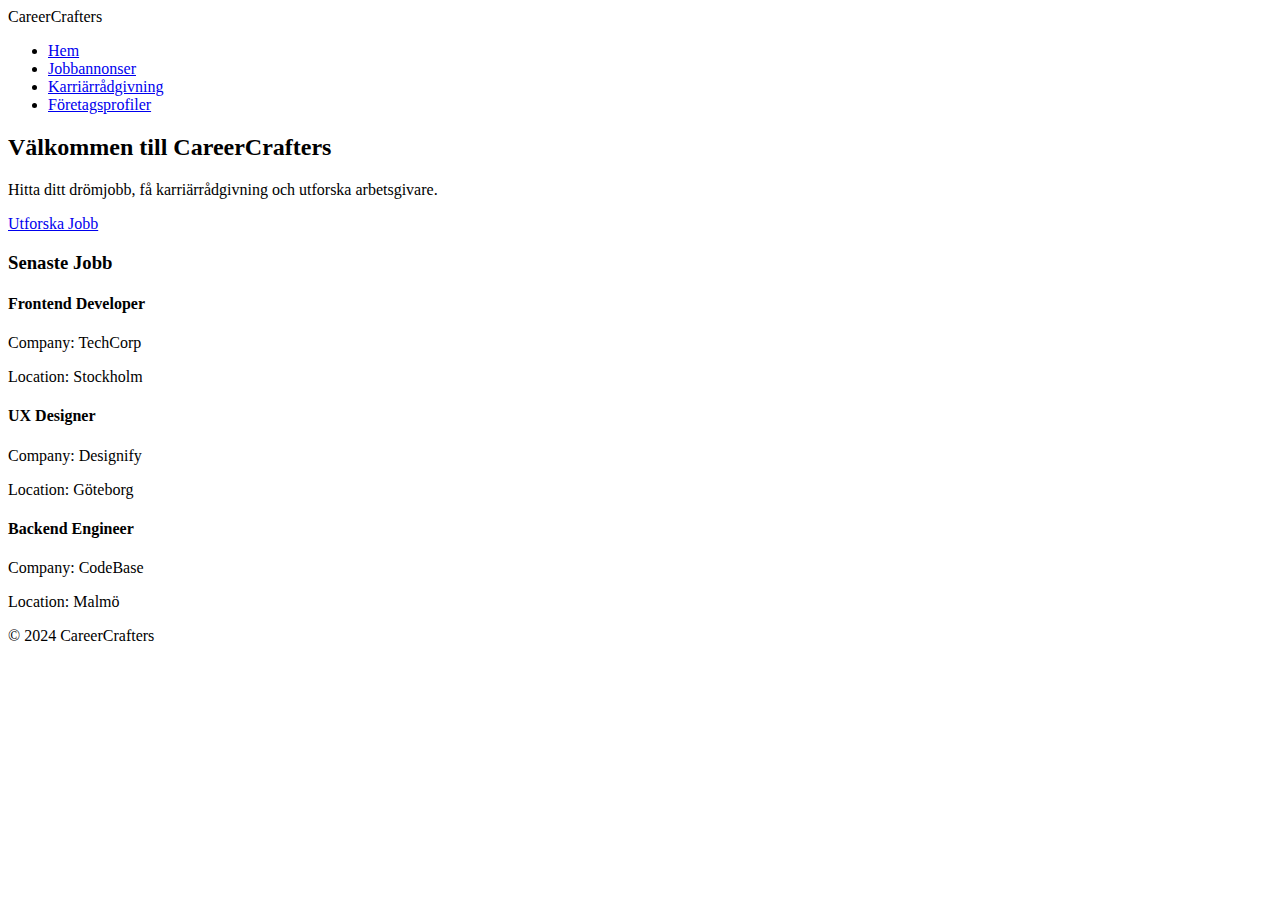
==== html/index.html @ 9b00636d "Skapat html filer för hemsidan" ====
<!DOCTYPE html>
<html lang="en">

<head>
    <meta charset="UTF-8">
    <meta name="viewport" content="width=device-width, initial-scale=1.0">
    <title>CareerCrafters</title>
    <link rel="stylesheet" href="../css/styles.css">
    <link href="https://fonts.googleapis.com/css2?family=Open+Sans:wght@400;600&display=swap" rel="stylesheet">
</head>

<body>
    <header class="header">
        <div class="container">
            <div class="logo">CareerCrafters</div>
            <nav>
                <ul class="nav-list">
                    <li><a href="index.html">Hem</a></li>
                    <li><a href="annonser.html">Jobbannonser</a></li>
                    <li><a href="radgivning.html">Karriärrådgivning</a></li>
                    <li><a href="foretagsprofiler.html">Företagsprofiler</a></li>
                </ul>
            </nav>
        </div>
    </header>
    <main class="hero">
        <h2>Välkommen till CareerCrafters</h2>
        <p>Hitta ditt drömjobb, få karriärrådgivning och utforska arbetsgivare.</p>
        <a href="annonser.html" class="btn">Utforska Jobb</a>
    </main>
    <section class="job-list">
        <h3>Senaste Jobb</h3>
        <div class="grid">
            <div class="job-card">
                <h4>Frontend Developer</h4>
                <p>Company: TechCorp</p>
                <p>Location: Stockholm</p>
            </div>
            <div class="job-card">
                <h4>UX Designer</h4>
                <p>Company: Designify</p>
                <p>Location: Göteborg</p>
            </div>
            <div class="job-card">
                <h4>Backend Engineer</h4>
                <p>Company: CodeBase</p>
                <p>Location: Malmö</p>
            </div>
        </div>
    </section>
    <footer class="footer">
        <p>&copy; 2024 CareerCrafters</p>
    </footer>
</body>

</html>
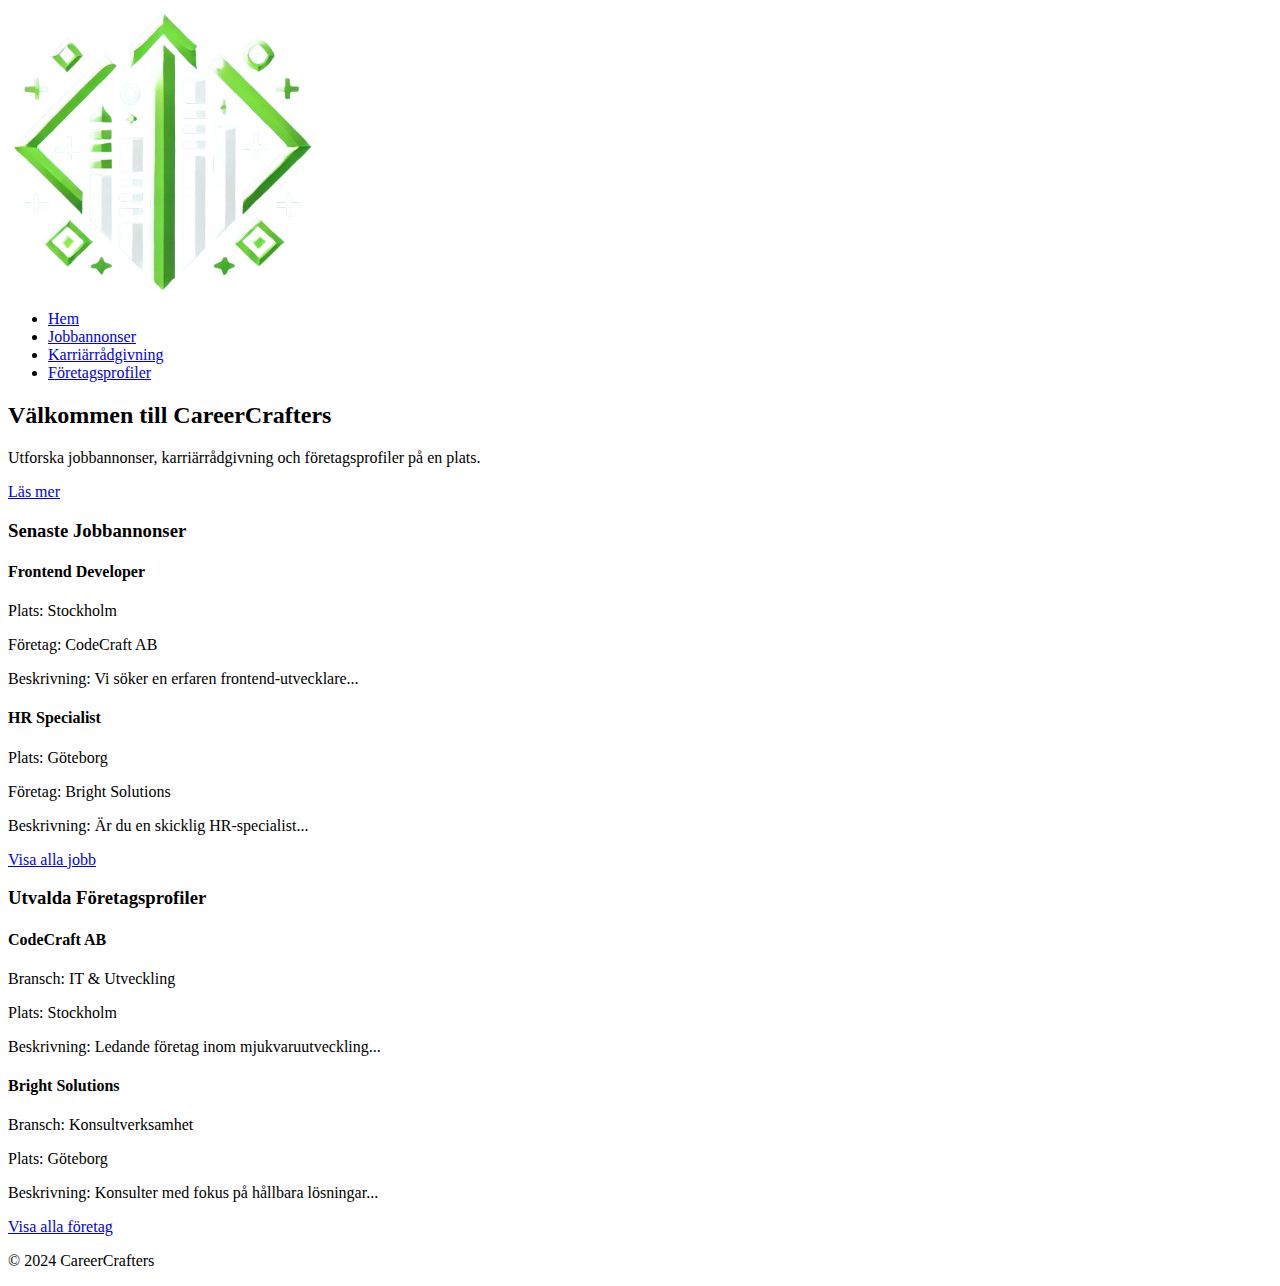
==== commit c5dc694c: "Fixat css för html filerna och lite annat" ====
--- a/html/index.html
+++ b/html/index.html
@@ -4,18 +4,19 @@
 <head>
     <meta charset="UTF-8">
     <meta name="viewport" content="width=device-width, initial-scale=1.0">
-    <title>CareerCrafters</title>
+    <title>CareerCrafters - Hem</title>
     <link rel="stylesheet" href="../css/styles.css">
-    <link href="https://fonts.googleapis.com/css2?family=Open+Sans:wght@400;600&display=swap" rel="stylesheet">
 </head>
 
 <body>
     <header class="header">
         <div class="container">
-            <div class="logo">CareerCrafters</div>
+            <a href="index.html" class="logo-link">
+                <img src="../img/logo.png" alt="CareerCrafters logo" class="logo">
+            </a>
             <nav>
                 <ul class="nav-list">
-                    <li><a href="index.html">Hem</a></li>
+                    <li><a href="index.html" class="active">Hem</a></li>
                     <li><a href="annonser.html">Jobbannonser</a></li>
                     <li><a href="radgivning.html">Karriärrådgivning</a></li>
                     <li><a href="foretagsprofiler.html">Företagsprofiler</a></li>
@@ -23,31 +24,53 @@
             </nav>
         </div>
     </header>
+
     <main class="hero">
         <h2>Välkommen till CareerCrafters</h2>
-        <p>Hitta ditt drömjobb, få karriärrådgivning och utforska arbetsgivare.</p>
-        <a href="annonser.html" class="btn">Utforska Jobb</a>
+        <p>Utforska jobbannonser, karriärrådgivning och företagsprofiler på en plats.</p>
+        <a href="#" class="btn">Läs mer</a>
     </main>
+
+    <!-- Jobbannonser Sektion -->
     <section class="job-list">
-        <h3>Senaste Jobb</h3>
+        <h3>Senaste Jobbannonser</h3>
         <div class="grid">
             <div class="job-card">
                 <h4>Frontend Developer</h4>
-                <p>Company: TechCorp</p>
-                <p>Location: Stockholm</p>
+                <p>Plats: Stockholm</p>
+                <p>Företag: CodeCraft AB</p>
+                <p>Beskrivning: Vi söker en erfaren frontend-utvecklare...</p>
             </div>
             <div class="job-card">
-                <h4>UX Designer</h4>
-                <p>Company: Designify</p>
-                <p>Location: Göteborg</p>
+                <h4>HR Specialist</h4>
+                <p>Plats: Göteborg</p>
+                <p>Företag: Bright Solutions</p>
+                <p>Beskrivning: Är du en skicklig HR-specialist...</p>
+            </div>
+        </div>
+        <a href="annonser.html" class="btn">Visa alla jobb</a>
+    </section>
+
+    <!-- Företagsprofiler Sektion -->
+    <section class="company-list">
+        <h3>Utvalda Företagsprofiler</h3>
+        <div class="grid">
+            <div class="job-card">
+                <h4>CodeCraft AB</h4>
+                <p>Bransch: IT & Utveckling</p>
+                <p>Plats: Stockholm</p>
+                <p>Beskrivning: Ledande företag inom mjukvaruutveckling...</p>
             </div>
             <div class="job-card">
-                <h4>Backend Engineer</h4>
-                <p>Company: CodeBase</p>
-                <p>Location: Malmö</p>
+                <h4>Bright Solutions</h4>
+                <p>Bransch: Konsultverksamhet</p>
+                <p>Plats: Göteborg</p>
+                <p>Beskrivning: Konsulter med fokus på hållbara lösningar...</p>
             </div>
         </div>
+        <a href="foretagsprofiler.html" class="btn">Visa alla företag</a>
     </section>
+
     <footer class="footer">
         <p>&copy; 2024 CareerCrafters</p>
     </footer>
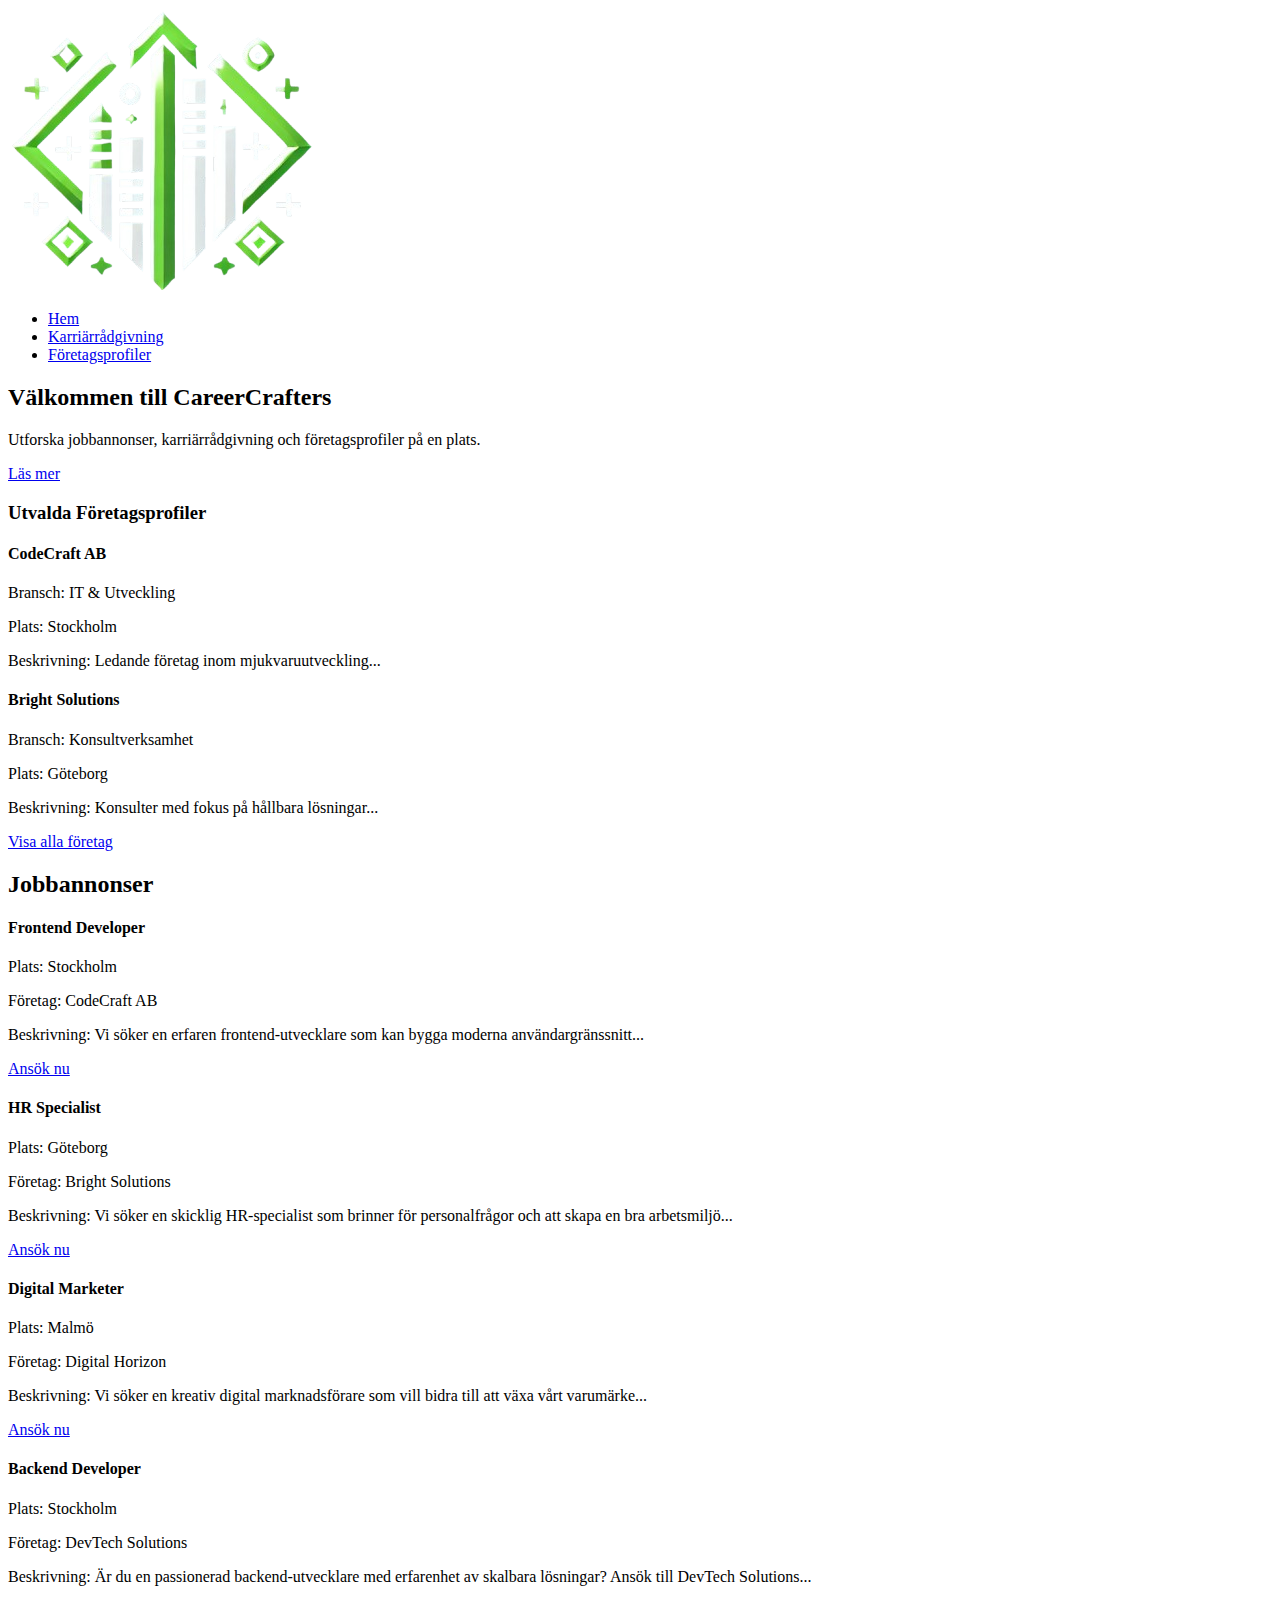
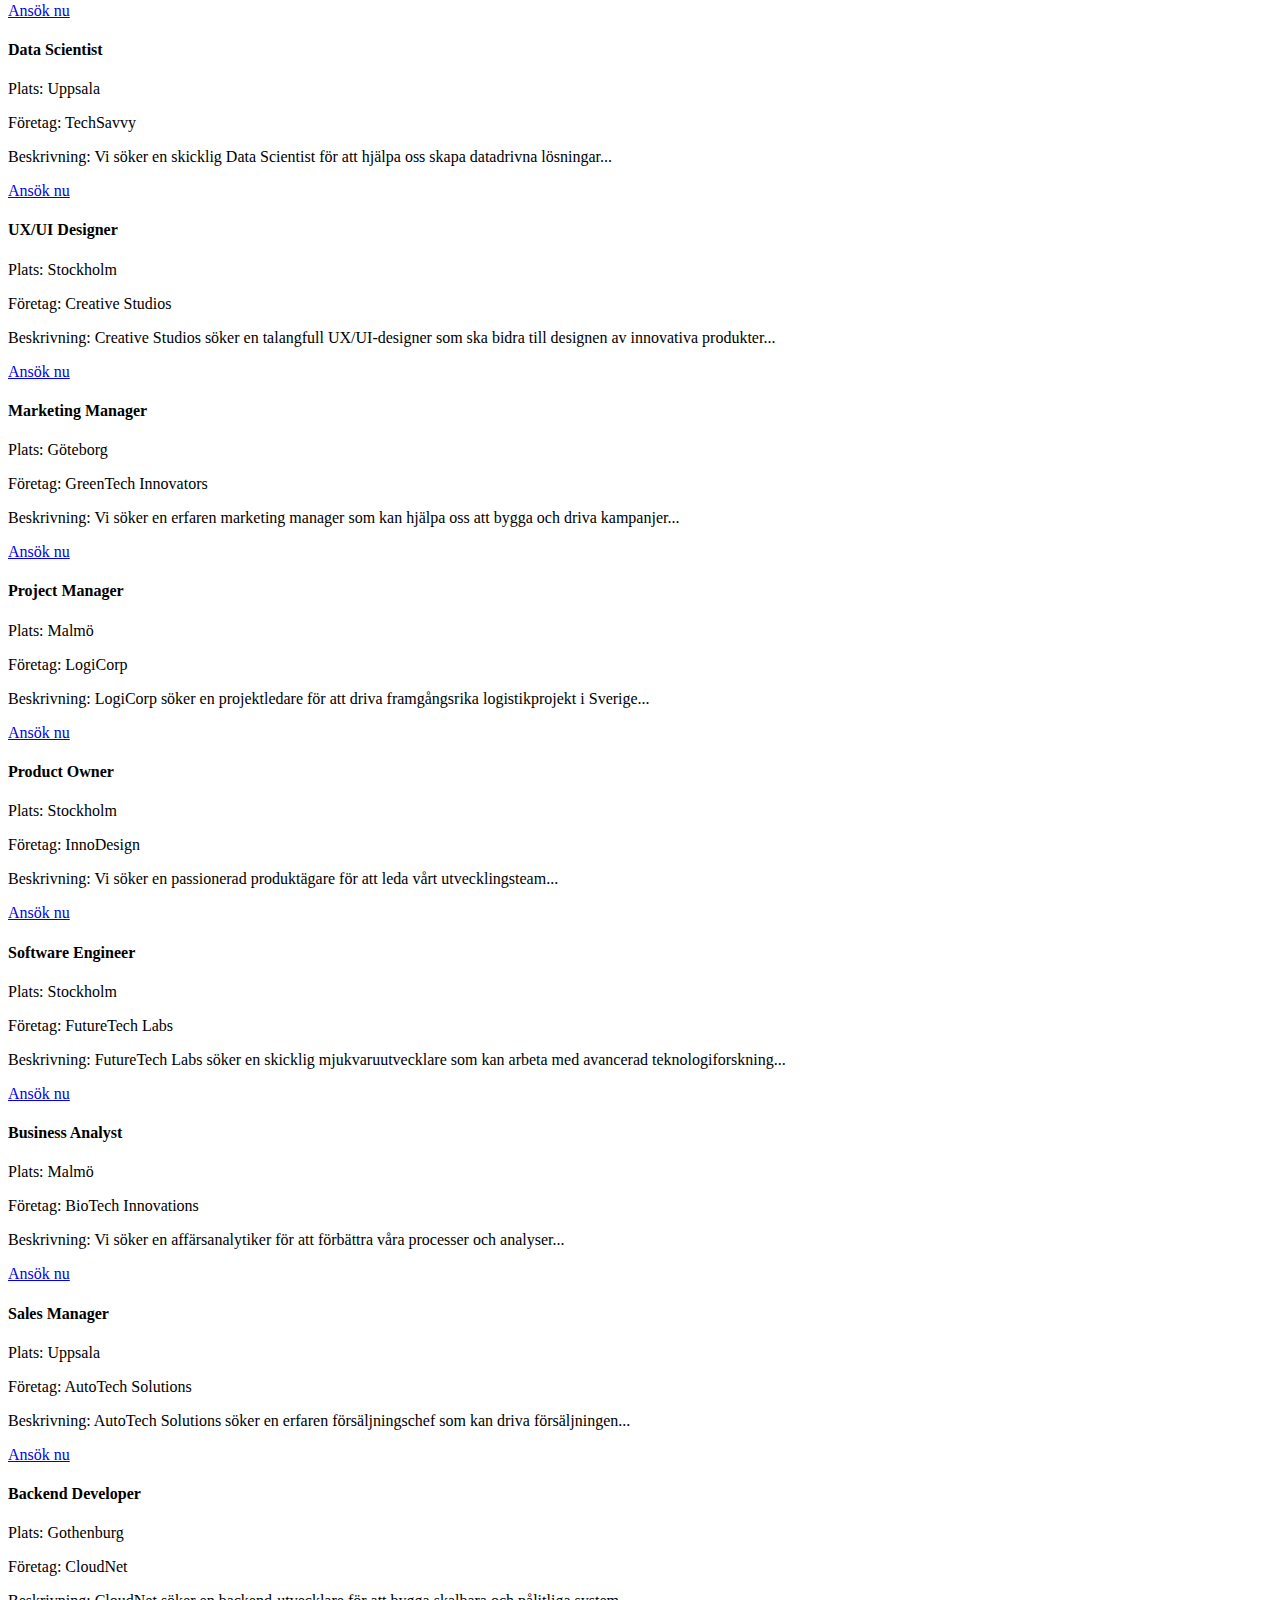
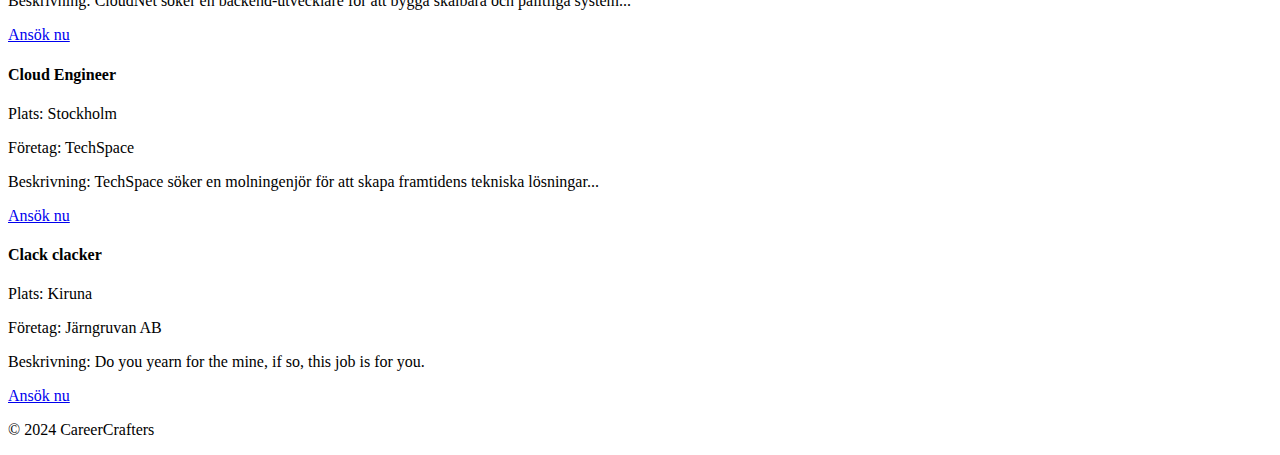
==== commit 6b6bd7a4: "Gjort väldigt mycket" ====
--- a/html/index.html
+++ b/html/index.html
@@ -17,7 +17,6 @@
             <nav>
                 <ul class="nav-list">
                     <li><a href="index.html" class="active">Hem</a></li>
-                    <li><a href="annonser.html">Jobbannonser</a></li>
                     <li><a href="radgivning.html">Karriärrådgivning</a></li>
                     <li><a href="foretagsprofiler.html">Företagsprofiler</a></li>
                 </ul>
@@ -31,27 +30,7 @@
         <a href="#" class="btn">Läs mer</a>
     </main>
 
-    <!-- Jobbannonser Sektion -->
-    <section class="job-list">
-        <h3>Senaste Jobbannonser</h3>
-        <div class="grid">
-            <div class="job-card">
-                <h4>Frontend Developer</h4>
-                <p>Plats: Stockholm</p>
-                <p>Företag: CodeCraft AB</p>
-                <p>Beskrivning: Vi söker en erfaren frontend-utvecklare...</p>
-            </div>
-            <div class="job-card">
-                <h4>HR Specialist</h4>
-                <p>Plats: Göteborg</p>
-                <p>Företag: Bright Solutions</p>
-                <p>Beskrivning: Är du en skicklig HR-specialist...</p>
-            </div>
-        </div>
-        <a href="annonser.html" class="btn">Visa alla jobb</a>
-    </section>
-
-    <!-- Företagsprofiler Sektion -->
+        <!-- Företagsprofiler Sektion -->
     <section class="company-list">
         <h3>Utvalda Företagsprofiler</h3>
         <div class="grid">
@@ -71,6 +50,156 @@
         <a href="foretagsprofiler.html" class="btn">Visa alla företag</a>
     </section>
 
+
+<main>
+    <h2>Jobbannonser</h2>
+
+    <section class="job-list">
+        <div class="grid">
+            <!-- Job Listing 1 -->
+            <div class="job-card">
+                <h4>Frontend Developer</h4>
+                <p>Plats: Stockholm</p>
+                <p>Företag: CodeCraft AB</p>
+                <p>Beskrivning: Vi söker en erfaren frontend-utvecklare som kan bygga moderna användargränssnitt...
+                </p>
+                <a href="#" class="btn">Ansök nu</a>
+            </div>
+            <!-- Job Listing 2 -->
+            <div class="job-card">
+                <h4>HR Specialist</h4>
+                <p>Plats: Göteborg</p>
+                <p>Företag: Bright Solutions</p>
+                <p>Beskrivning: Vi söker en skicklig HR-specialist som brinner för personalfrågor och att skapa en
+                    bra arbetsmiljö...</p>
+                <a href="#" class="btn">Ansök nu</a>
+            </div>
+            <!-- Job Listing 3 -->
+            <div class="job-card">
+                <h4>Digital Marketer</h4>
+                <p>Plats: Malmö</p>
+                <p>Företag: Digital Horizon</p>
+                <p>Beskrivning: Vi söker en kreativ digital marknadsförare som vill bidra till att växa vårt
+                    varumärke...</p>
+                <a href="#" class="btn">Ansök nu</a>
+            </div>
+            <!-- Job Listing 4 -->
+            <div class="job-card">
+                <h4>Backend Developer</h4>
+                <p>Plats: Stockholm</p>
+                <p>Företag: DevTech Solutions</p>
+                <p>Beskrivning: Är du en passionerad backend-utvecklare med erfarenhet av skalbara lösningar? Ansök
+                    till DevTech Solutions...</p>
+                <a href="#" class="btn">Ansök nu</a>
+            </div>
+
+            <!-- Job Listing 5 -->
+            <div class="job-card">
+                <h4>Data Scientist</h4>
+                <p>Plats: Uppsala</p>
+                <p>Företag: TechSavvy</p>
+                <p>Beskrivning: Vi söker en skicklig Data Scientist för att hjälpa oss skapa datadrivna lösningar...
+                </p>
+                <a href="#" class="btn">Ansök nu</a>
+            </div>
+
+            <!-- Job Listing 6 -->
+            <div class="job-card">
+                <h4>UX/UI Designer</h4>
+                <p>Plats: Stockholm</p>
+                <p>Företag: Creative Studios</p>
+                <p>Beskrivning: Creative Studios söker en talangfull UX/UI-designer som ska bidra till designen av
+                    innovativa produkter...</p>
+                <a href="#" class="btn">Ansök nu</a>
+            </div>
+
+            <!-- Job Listing 7 -->
+            <div class="job-card">
+                <h4>Marketing Manager</h4>
+                <p>Plats: Göteborg</p>
+                <p>Företag: GreenTech Innovators</p>
+                <p>Beskrivning: Vi söker en erfaren marketing manager som kan hjälpa oss att bygga och driva
+                    kampanjer...</p>
+                <a href="#" class="btn">Ansök nu</a>
+            </div>
+
+            <!-- Job Listing 8 -->
+            <div class="job-card">
+                <h4>Project Manager</h4>
+                <p>Plats: Malmö</p>
+                <p>Företag: LogiCorp</p>
+                <p>Beskrivning: LogiCorp söker en projektledare för att driva framgångsrika logistikprojekt i
+                    Sverige...</p>
+                <a href="#" class="btn">Ansök nu</a>
+            </div>
+
+            <!-- Job Listing 9 -->
+            <div class="job-card">
+                <h4>Product Owner</h4>
+                <p>Plats: Stockholm</p>
+                <p>Företag: InnoDesign</p>
+                <p>Beskrivning: Vi söker en passionerad produktägare för att leda vårt utvecklingsteam...</p>
+                <a href="#" class="btn">Ansök nu</a>
+            </div>
+
+            <!-- Job Listing 10 -->
+            <div class="job-card">
+                <h4>Software Engineer</h4>
+                <p>Plats: Stockholm</p>
+                <p>Företag: FutureTech Labs</p>
+                <p>Beskrivning: FutureTech Labs söker en skicklig mjukvaruutvecklare som kan arbeta med avancerad
+                    teknologiforskning...</p>
+                <a href="#" class="btn">Ansök nu</a>
+            </div>
+
+            <!-- Additional job listings (Job 11 to 30) -->
+            <div class="job-card">
+                <h4>Business Analyst</h4>
+                <p>Plats: Malmö</p>
+                <p>Företag: BioTech Innovations</p>
+                <p>Beskrivning: Vi söker en affärsanalytiker för att förbättra våra processer och analyser...</p>
+                <a href="#" class="btn">Ansök nu</a>
+            </div>
+
+            <div class="job-card">
+                <h4>Sales Manager</h4>
+                <p>Plats: Uppsala</p>
+                <p>Företag: AutoTech Solutions</p>
+                <p>Beskrivning: AutoTech Solutions söker en erfaren försäljningschef som kan driva försäljningen...
+                </p>
+                <a href="#" class="btn">Ansök nu</a>
+            </div>
+
+            <div class="job-card">
+                <h4>Backend Developer</h4>
+                <p>Plats: Gothenburg</p>
+                <p>Företag: CloudNet</p>
+                <p>Beskrivning: CloudNet söker en backend-utvecklare för att bygga skalbara och pålitliga system...
+                </p>
+                <a href="#" class="btn">Ansök nu</a>
+            </div>
+
+            <div class="job-card">
+                <h4>Cloud Engineer</h4>
+                <p>Plats: Stockholm</p>
+                <p>Företag: TechSpace</p>
+                <p>Beskrivning: TechSpace söker en molningenjör för att skapa framtidens tekniska lösningar...</p>
+                <a href="#" class="btn">Ansök nu</a>
+            </div>
+
+            <div class="job-card">
+                <h4>Clack clacker</h4>
+                <p>Plats: Kiruna</p>
+                <p>Företag: Järngruvan AB</p>
+                <p>Beskrivning: Do you yearn for the mine, if so, this job is for you.</p>
+                <a href="#" class="btn">Ansök nu</a>
+            </div>
+
+        </div>
+    </section>
+
+</main>
+
     <footer class="footer">
         <p>&copy; 2024 CareerCrafters</p>
     </footer>
